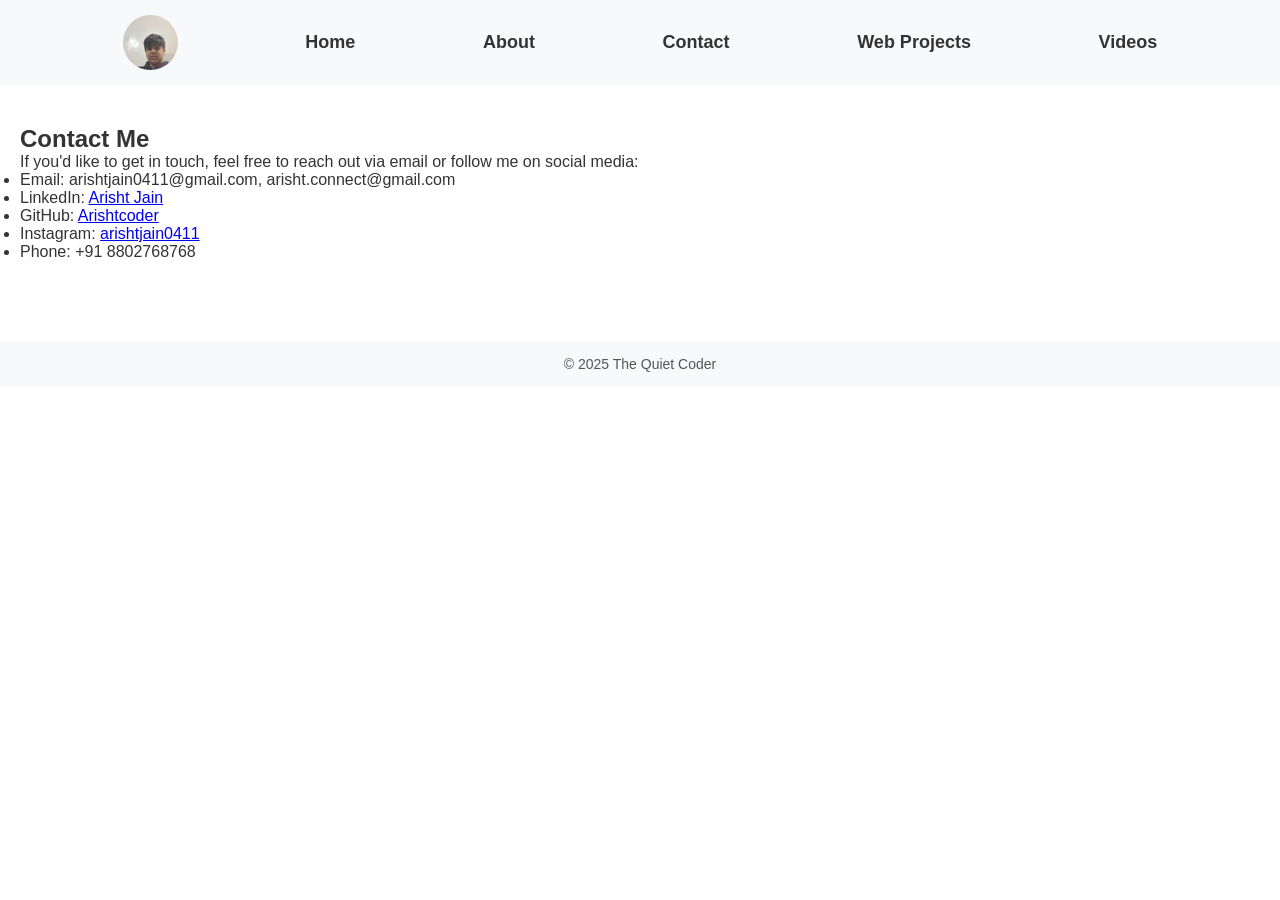
==== contact.html @ 10e90b1d "Adding more files" ====
<!DOCTYPE html>
<html lang="en">
<head>
    <meta charset="UTF-8">
    <meta name="viewport" content="width=device-width, initial-scale=1.0">
    <title>Contact - The Quiet Coder Portfolio</title>
    <link rel="stylesheet" href="style.css">
</head>
<body>
    <header>
        <nav>
            <img src="dp.jpg" alt="DP" class="DP">
            <a href="index.html">Home</a>
            <a href="about.html">About</a>
            <a href="contact.html">Contact</a>
            <a href="projects.html">Web Projects</a>
            <a href="#videos">Videos</a>
        </nav>
    </header>
    <main>
        <section class="contact-me" id="contact">
            <h1>Contact Me</h1>
            <p>If you'd like to get in touch, feel free to reach out via email or follow me on social media:</p>
            <ul>
                <li>Email: arishtjain0411@gmail.com, arisht.connect@gmail.com</li>
                <li>LinkedIn: <a href="https://www.linkedin.com/in/arisht-jain-523063378/">Arisht Jain</a></li>
                <li>GitHub: <a href="https://github.com/Arishtcoder">Arishtcoder</a></li>
                <li>Instagram: <a href="https://www.instagram.com/arishtjain0411/">arishtjain0411</a></li>
                <li>Phone: +91 8802768768</li>
            </ul>
        </section>
    </main>
    <footer>
        <p>&copy; 2025 The Quiet Coder</p>
    </footer>
</body>
</html>
---- style.css ----
/* ----------------------------------- */
* {
    margin: 0;
    padding: 0;
    box-sizing: border-box;
}

body {
    font-family: 'Roboto', sans-serif;
    color: #333;
    overflow-x: hidden;
}

/* ----------------------------------- */
/*            ANIMATIONS               */
/* ----------------------------------- */

@keyframes fadeIn {
    from { opacity: 0; }
    to { opacity: 1; }
}

@keyframes slideUp {
    from { opacity: 0; transform: translateY(40px); }
    to { opacity: 1; transform: translateY(0); }
}

.fade {
    animation: fadeIn 1.2s ease forwards;
}

.slide {
    animation: slideUp 1.2s ease forwards;
}

/* ----------------------------------- */
/*           NAVBAR + HEADER           */
/* ----------------------------------- */

header {
    width: 100%;
    animation: fadeIn 1.5s ease;
}

nav {
    width: 100%;
    display: flex;
    align-items: center;
    gap: 25px;
    justify-content: space-evenly;
    padding: 15px 20px;
    background-color: #f8f9fa;
    flex-wrap: wrap;
    position: sticky;
    top: 0;
    z-index: 100;
}

/* DP Glow + Animation */
nav .DP {
    width: 55px;
    height: 55px;
    border-radius: 50%;
    object-fit: cover;
    transition: 0.4s;
    box-shadow: 0 0 0px rgba(0,0,0,0.2);
}

nav .DP:hover {
    transform: scale(1.06);
    box-shadow: 0 0 15px rgba(0, 126, 255, 0.6);
}

/* Navbar link animations */
nav a {
    text-decoration: none;
    color: #333;
    font-size: 18px;
    font-weight: 600;
    position: relative;
    transition: 0.3s;
}

nav a:hover {
    color: #007bff;
}

/* Underline animation */
nav a::after {
    content: "";
    position: absolute;
    width: 0;
    height: 2px;
    background: #007bff;
    bottom: -4px;
    left: 0;
    transition: 0.3s;
}

nav a:hover::after {
    width: 100%;
}

/* ----------------------------------- */
/*              BANNER                 */
/* ----------------------------------- */

.banner-img {
    width: 100%;
    height: 280px;
    background: url('banner.jpg') center/cover no-repeat;
    display: flex;
    justify-content: center;
    align-items: center;
    flex-direction: column;
    text-align: center;
    color: white;
    text-shadow: 1px 1px 5px #000;
    animation: fadeIn 1.2s ease-in;
}

.banner-img h1 {
    font-size: 35px;
    margin-bottom: 12px;
    opacity: 0;
    animation: slideUp 1.2s ease forwards;
    animation-delay: 0.3s;
}

.banner-img p {
    font-size: 18px;
    opacity: 0;
    animation: slideUp 1.3s ease forwards;
    animation-delay: 0.6s;
}

/* ----------------------------------- */
/*              MAIN SECTION           */
/* ----------------------------------- */

main {
    padding: 40px 20px;
}

section {
    margin-bottom: 40px;
    opacity: 0;
    animation: slideUp 1.2s ease forwards;
}
.project-gallery{
    width: 100%;
    overflow-x: auto;
    display:flex;
}

.project-gallery div{
    margin: 0 25px;
}

.project-gallery img{
    width: 300px;
    height: 200px;
    object-fit: cover;
    border-radius: 10px;
    border: 2px solid black;
}
.project-gallery  p{
    text-align: center;
    border: 2px solid black;
    border-bottom-left-radius: 7px;
    border-bottom-right-radius: 7px;
    padding: 5px 0;
}

/* ----------------------------------- */
/*                FOOTER               */
/* ----------------------------------- */

footer {
    background: #f8f9fa;
    padding: 15px;
    text-align: center;
    font-size: 14px;
    color: #555;
    animation: fadeIn 1.5s ease-out;
}

/* ----------------------------------- */
/*         RESPONSIVE DESIGN           */
/* ----------------------------------- */

/* SMALL PHONES */
@media (max-width: 480px) {

    nav {
        gap: 12px;
        padding: 10px;
    }

    nav .DP {
        width: 45px;
        height: 45px;
    }

    nav a {
        font-size: 16px;
    }

    .banner-img {
        height: 230px;
        padding: 20px;
    }

    .banner-img h1 {
        font-size: 26px;
    }

    .banner-img p {
        font-size: 16px;
    }

    main {
        padding: 20px 15px;
    }
}

/* TABLETS */
@media (max-width: 768px) {
    nav {
        justify-content: center;
    }

    .banner-img h1 {
        font-size: 30px;
    }
}
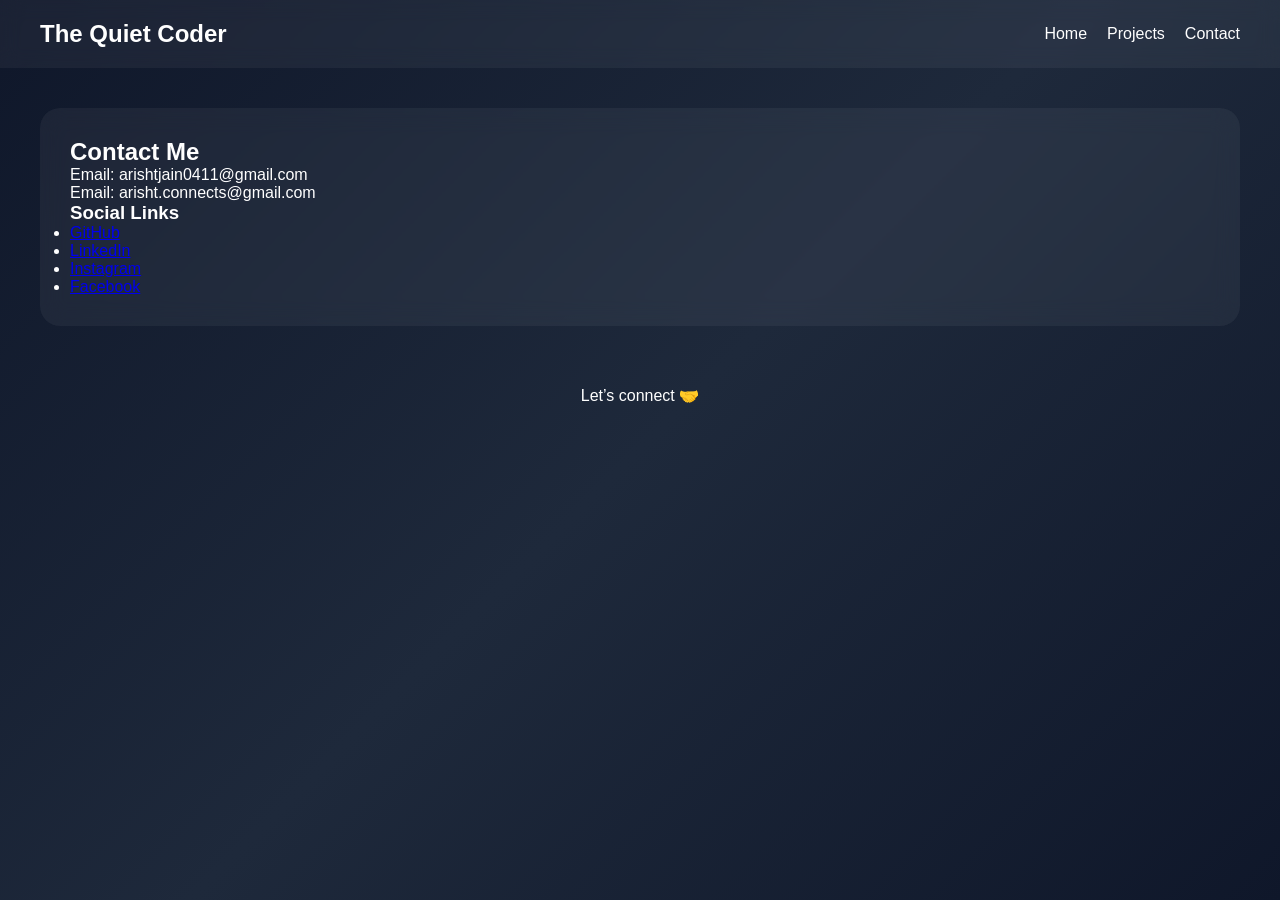
==== commit 9bc29adc: "Add files via upload" ====
--- a/contact.html
+++ b/contact.html
@@ -1,37 +1,40 @@
-<!DOCTYPE html>
-<html lang="en">
-<head>
-    <meta charset="UTF-8">
-    <meta name="viewport" content="width=device-width, initial-scale=1.0">
-    <title>Contact - The Quiet Coder Portfolio</title>
-    <link rel="stylesheet" href="style.css">
-</head>
-<body>
-    <header>
-        <nav>
-            <img src="dp.jpg" alt="DP" class="DP">
-            <a href="index.html">Home</a>
-            <a href="about.html">About</a>
-            <a href="contact.html">Contact</a>
-            <a href="projects.html">Web Projects</a>
-            <a href="#videos">Videos</a>
-        </nav>
-    </header>
-    <main>
-        <section class="contact-me" id="contact">
-            <h1>Contact Me</h1>
-            <p>If you'd like to get in touch, feel free to reach out via email or follow me on social media:</p>
-            <ul>
-                <li>Email: arishtjain0411@gmail.com, arisht.connect@gmail.com</li>
-                <li>LinkedIn: <a href="https://www.linkedin.com/in/arisht-jain-523063378/">Arisht Jain</a></li>
-                <li>GitHub: <a href="https://github.com/Arishtcoder">Arishtcoder</a></li>
-                <li>Instagram: <a href="https://www.instagram.com/arishtjain0411/">arishtjain0411</a></li>
-                <li>Phone: +91 8802768768</li>
-            </ul>
-        </section>
-    </main>
-    <footer>
-        <p>&copy; 2025 The Quiet Coder</p>
-    </footer>
-</body>
+<!DOCTYPE html>
+<html lang="en">
+<head>
+  <meta charset="UTF-8">
+  <meta name="viewport" content="width=device-width, initial-scale=1.0">
+  <title>Contact</title>
+  <link rel="stylesheet" href="style.css">
+</head>
+<body>
+
+<nav>
+  <h2>The Quiet Coder</h2>
+  <ul>
+    <li><a href="index.html">Home</a></li>
+    <li><a href="projects.html">Projects</a></li>
+    <li><a href="contact.html">Contact</a></li>
+  </ul>
+</nav>
+
+<section>
+  <h1>Contact Me</h1>
+
+  <p>Email: arishtjain0411@gmail.com</p>
+  <p>Email: arisht.connects@gmail.com</p>
+
+  <h3>Social Links</h3>
+  <ul>
+    <li><a href="https://github.com/Arishtcoder">GitHub</a></li>
+    <li><a href="https://www.linkedin.com/in/arishtcoder/">LinkedIn</a></li>
+    <li><a href="https://www.instagram.com/arishtjain0411/">Instagram</a></li>
+    <li><a href="https://www.facebook.com/profile.php?id=61576087166629">Facebook</a></li>
+  </ul>
+</section>
+
+<footer>
+  <p>Let’s connect 🤝</p>
+</footer>
+
+</body>
 </html>
--- a/style.css
+++ b/style.css
@@ -1,236 +1,114 @@
-/* ----------------------------------- */
-* {
-    margin: 0;
-    padding: 0;
-    box-sizing: border-box;
-}
-
-body {
-    font-family: 'Roboto', sans-serif;
-    color: #333;
-    overflow-x: hidden;
-}
-
-/* ----------------------------------- */
-/*            ANIMATIONS               */
-/* ----------------------------------- */
-
-@keyframes fadeIn {
-    from { opacity: 0; }
-    to { opacity: 1; }
-}
-
-@keyframes slideUp {
-    from { opacity: 0; transform: translateY(40px); }
-    to { opacity: 1; transform: translateY(0); }
-}
-
-.fade {
-    animation: fadeIn 1.2s ease forwards;
-}
-
-.slide {
-    animation: slideUp 1.2s ease forwards;
-}
-
-/* ----------------------------------- */
-/*           NAVBAR + HEADER           */
-/* ----------------------------------- */
-
-header {
-    width: 100%;
-    animation: fadeIn 1.5s ease;
-}
-
-nav {
-    width: 100%;
-    display: flex;
-    align-items: center;
-    gap: 25px;
-    justify-content: space-evenly;
-    padding: 15px 20px;
-    background-color: #f8f9fa;
-    flex-wrap: wrap;
-    position: sticky;
-    top: 0;
-    z-index: 100;
-}
-
-/* DP Glow + Animation */
-nav .DP {
-    width: 55px;
-    height: 55px;
-    border-radius: 50%;
-    object-fit: cover;
-    transition: 0.4s;
-    box-shadow: 0 0 0px rgba(0,0,0,0.2);
-}
-
-nav .DP:hover {
-    transform: scale(1.06);
-    box-shadow: 0 0 15px rgba(0, 126, 255, 0.6);
-}
-
-/* Navbar link animations */
-nav a {
-    text-decoration: none;
-    color: #333;
-    font-size: 18px;
-    font-weight: 600;
-    position: relative;
-    transition: 0.3s;
-}
-
-nav a:hover {
-    color: #007bff;
-}
-
-/* Underline animation */
-nav a::after {
-    content: "";
-    position: absolute;
-    width: 0;
-    height: 2px;
-    background: #007bff;
-    bottom: -4px;
-    left: 0;
-    transition: 0.3s;
-}
-
-nav a:hover::after {
-    width: 100%;
-}
-
-/* ----------------------------------- */
-/*              BANNER                 */
-/* ----------------------------------- */
-
-.banner-img {
-    width: 100%;
-    height: 280px;
-    background: url('banner.jpg') center/cover no-repeat;
-    display: flex;
-    justify-content: center;
-    align-items: center;
-    flex-direction: column;
-    text-align: center;
-    color: white;
-    text-shadow: 1px 1px 5px #000;
-    animation: fadeIn 1.2s ease-in;
-}
-
-.banner-img h1 {
-    font-size: 35px;
-    margin-bottom: 12px;
-    opacity: 0;
-    animation: slideUp 1.2s ease forwards;
-    animation-delay: 0.3s;
-}
-
-.banner-img p {
-    font-size: 18px;
-    opacity: 0;
-    animation: slideUp 1.3s ease forwards;
-    animation-delay: 0.6s;
-}
-
-/* ----------------------------------- */
-/*              MAIN SECTION           */
-/* ----------------------------------- */
-
-main {
-    padding: 40px 20px;
-}
-
-section {
-    margin-bottom: 40px;
-    opacity: 0;
-    animation: slideUp 1.2s ease forwards;
-}
-.project-gallery{
-    width: 100%;
-    overflow-x: auto;
-    display:flex;
-}
-
-.project-gallery div{
-    margin: 0 25px;
-}
-
-.project-gallery img{
-    width: 300px;
-    height: 200px;
-    object-fit: cover;
-    border-radius: 10px;
-    border: 2px solid black;
-}
-.project-gallery  p{
-    text-align: center;
-    border: 2px solid black;
-    border-bottom-left-radius: 7px;
-    border-bottom-right-radius: 7px;
-    padding: 5px 0;
-}
-
-/* ----------------------------------- */
-/*                FOOTER               */
-/* ----------------------------------- */
-
-footer {
-    background: #f8f9fa;
-    padding: 15px;
-    text-align: center;
-    font-size: 14px;
-    color: #555;
-    animation: fadeIn 1.5s ease-out;
-}
-
-/* ----------------------------------- */
-/*         RESPONSIVE DESIGN           */
-/* ----------------------------------- */
-
-/* SMALL PHONES */
-@media (max-width: 480px) {
-
-    nav {
-        gap: 12px;
-        padding: 10px;
-    }
-
-    nav .DP {
-        width: 45px;
-        height: 45px;
-    }
-
-    nav a {
-        font-size: 16px;
-    }
-
-    .banner-img {
-        height: 230px;
-        padding: 20px;
-    }
-
-    .banner-img h1 {
-        font-size: 26px;
-    }
-
-    .banner-img p {
-        font-size: 16px;
-    }
-
-    main {
-        padding: 20px 15px;
-    }
-}
-
-/* TABLETS */
-@media (max-width: 768px) {
-    nav {
-        justify-content: center;
-    }
-
-    .banner-img h1 {
-        font-size: 30px;
-    }
-}
+* {
+  margin: 0;
+  padding: 0;
+  box-sizing: border-box;
+  font-family: 'Poppins', sans-serif;
+}
+
+body {
+  min-height: 100vh;
+  background: linear-gradient(135deg,#0f172a,#1e293b,#0f172a);
+  color: white;
+}
+
+/* Navbar */
+nav {
+  display: flex;
+  justify-content: space-between;
+  align-items: center;
+  padding: 20px 40px;
+  background: rgba(255,255,255,0.05);
+  backdrop-filter: blur(10px);
+}
+
+nav ul {
+  display: flex;
+  gap: 20px;
+  list-style: none;
+}
+
+nav a {
+  color: white;
+  text-decoration: none;
+}
+
+/* Sections */
+section {
+  margin: 40px;
+  padding: 30px;
+  border-radius: 20px;
+  background: rgba(255,255,255,0.05);
+  backdrop-filter: blur(12px);
+}
+
+/* Hero */
+.hero {
+  text-align: center;
+}
+
+.profile-pic {
+  width: 140px;
+  border-radius: 50%;
+}
+
+/* Button */
+.btn {
+  display: inline-block;
+  margin-top: 15px;
+  padding: 10px 20px;
+  border: 1px solid #38bdf8;
+  border-radius: 10px;
+}
+
+/* Skills */
+.skills {
+  display: flex;
+  flex-wrap: wrap;
+  gap: 10px;
+}
+
+.skills span {
+  padding: 8px 15px;
+  border-radius: 10px;
+  background: rgba(56,189,248,0.2);
+}
+
+/* Cards */
+.cards {
+  display: flex;
+  flex-wrap: wrap;
+  gap: 20px;
+}
+
+.card {
+  flex: 1;
+  min-width: 200px;
+  padding: 20px;
+  border-radius: 15px;
+  background: rgba(255,255,255,0.05);
+}
+
+/* Projects */
+.project {
+  margin-top: 20px;
+  padding: 20px;
+  border-radius: 15px;
+  background: rgba(255,255,255,0.05);
+}
+
+/* Footer */
+footer {
+  text-align: center;
+  padding: 20px;
+}
+
+/* Responsive */
+@media (max-width: 768px) {
+  nav {
+    flex-direction: column;
+  }
+
+  section {
+    margin: 20px;
+  }
+}
